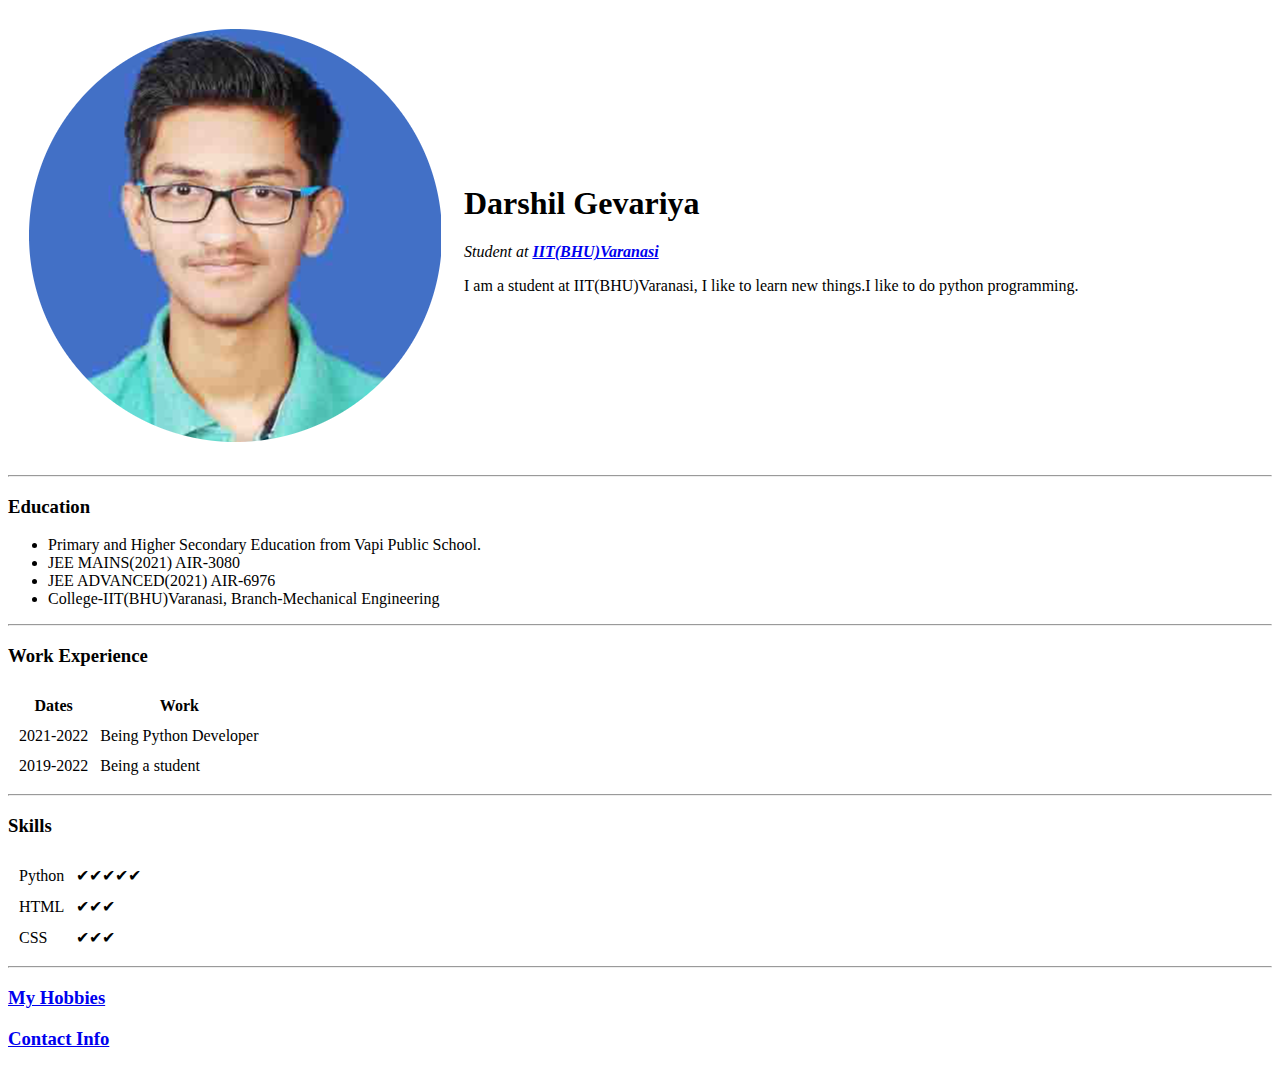
==== index.html @ f93bbd4e "Add files via upload" ====
<!DOCTYPE html>
<html lang="en">

<head>
   <meta charset="UTF-8">
   <title>Darshil's Personal Website</title>
   <link rel="stylesheet" href="CSS/styles.css">

</head>


<body>
     <table cellspacing="20">
         <tr>
             <td>
                <img src="DARSHIL IMAGE-circle.png" alt="darshil gevariya profile picture">
             </td>
             <td>
                 <h1>Darshil Gevariya</h1>
                 <p><em>Student at <strong><a href="https://iitbhu.ac.in/"> IIT(BHU)Varanasi</a></strong></em></p>
                 <p>I am a student at IIT(BHU)Varanasi, I like to learn new things.I like to do python programming.</p>
             </td>
         </tr>
     </table>
    <hr>
    <h3>Education</h3>
    <ul>
        <li>Primary and Higher Secondary Education from Vapi Public School.</li>
        <li>JEE MAINS(2021) AIR-3080</li>
        <li>JEE ADVANCED(2021) AIR-6976</li>
        <li>College-IIT(BHU)Varanasi, Branch-Mechanical Engineering</li>
    </ul>
     <hr>
    <h3>Work Experience</h3>
    <table cellspacing="10">
      <thead>
        <th>Dates</th>
        <th>Work</th>
      </thead>
      <tr>
         <td>2021-2022</td>
         <td>Being Python Developer</td>
      </tr>
      <tr>
          <td>2019-2022</td>
          <td>Being a student</td>
      </tr>
    </table>
     <hr>
     <h3>Skills</h3>
     <table cellspacing="10">
         <tr>
             <td>Python</td>
             <td>✔✔✔✔✔</td>
         </tr>
         <tr>
             <td>HTML</td>
             <td>✔✔✔</td>
         </tr>
         <tr>
             <td>CSS</td>
             <td>✔✔✔</td>
         </tr>
     </table>
    <hr>
    <h3><a href="my hobbies.html">My Hobbies</a></h3>
    <h3><a href="contact info.html">Contact Info</a></h3>
</body>
</html>
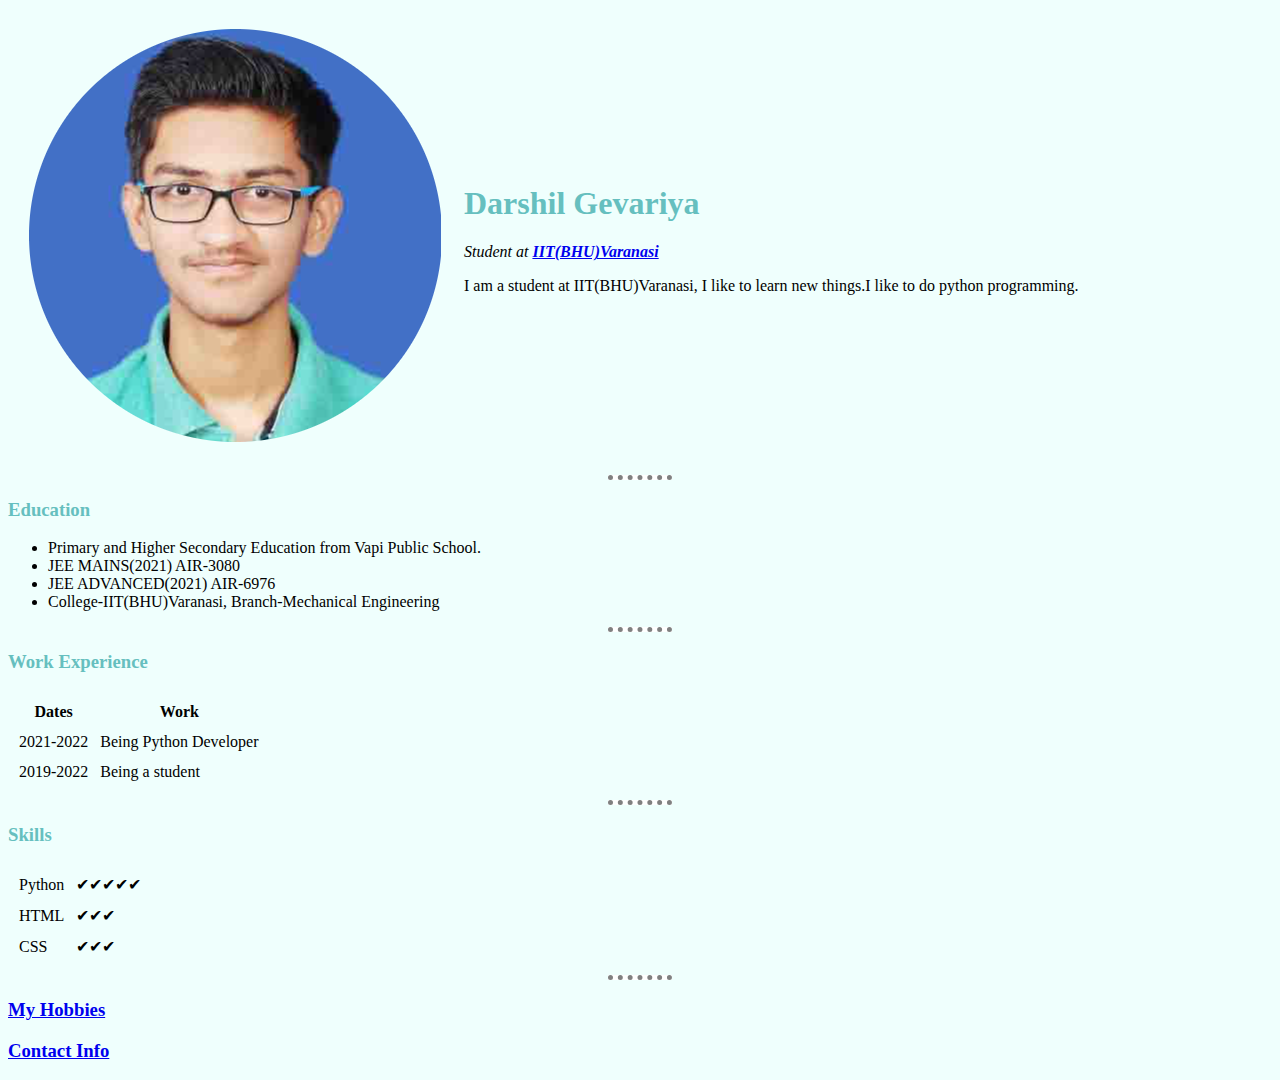
==== commit e5c92911: "Update index.html" ====
--- a/index.html
+++ b/index.html
@@ -4,7 +4,7 @@
 <head>
    <meta charset="UTF-8">
    <title>Darshil's Personal Website</title>
-   <link rel="stylesheet" href="CSS/styles.css">
+   <link rel="stylesheet" href="styles.css">
 
 </head>
 
@@ -66,4 +66,4 @@
     <h3><a href="my hobbies.html">My Hobbies</a></h3>
     <h3><a href="contact info.html">Contact Info</a></h3>
 </body>
-</html>+</html>
--- a/styles.css
+++ b/styles.css
@@ -0,0 +1,20 @@
+body {
+          background-color: #EFFFFD;
+          }
+
+        hr {
+          background-color: white;
+          border-style: none;
+          border-top-style: dotted;
+          border-color: grey;
+          border-width: 5px;
+          width: 5%;
+          }
+
+        h1 {
+           color: #66BFBF;
+           }
+        h3 {
+           color: #66BFBF;
+           }
+
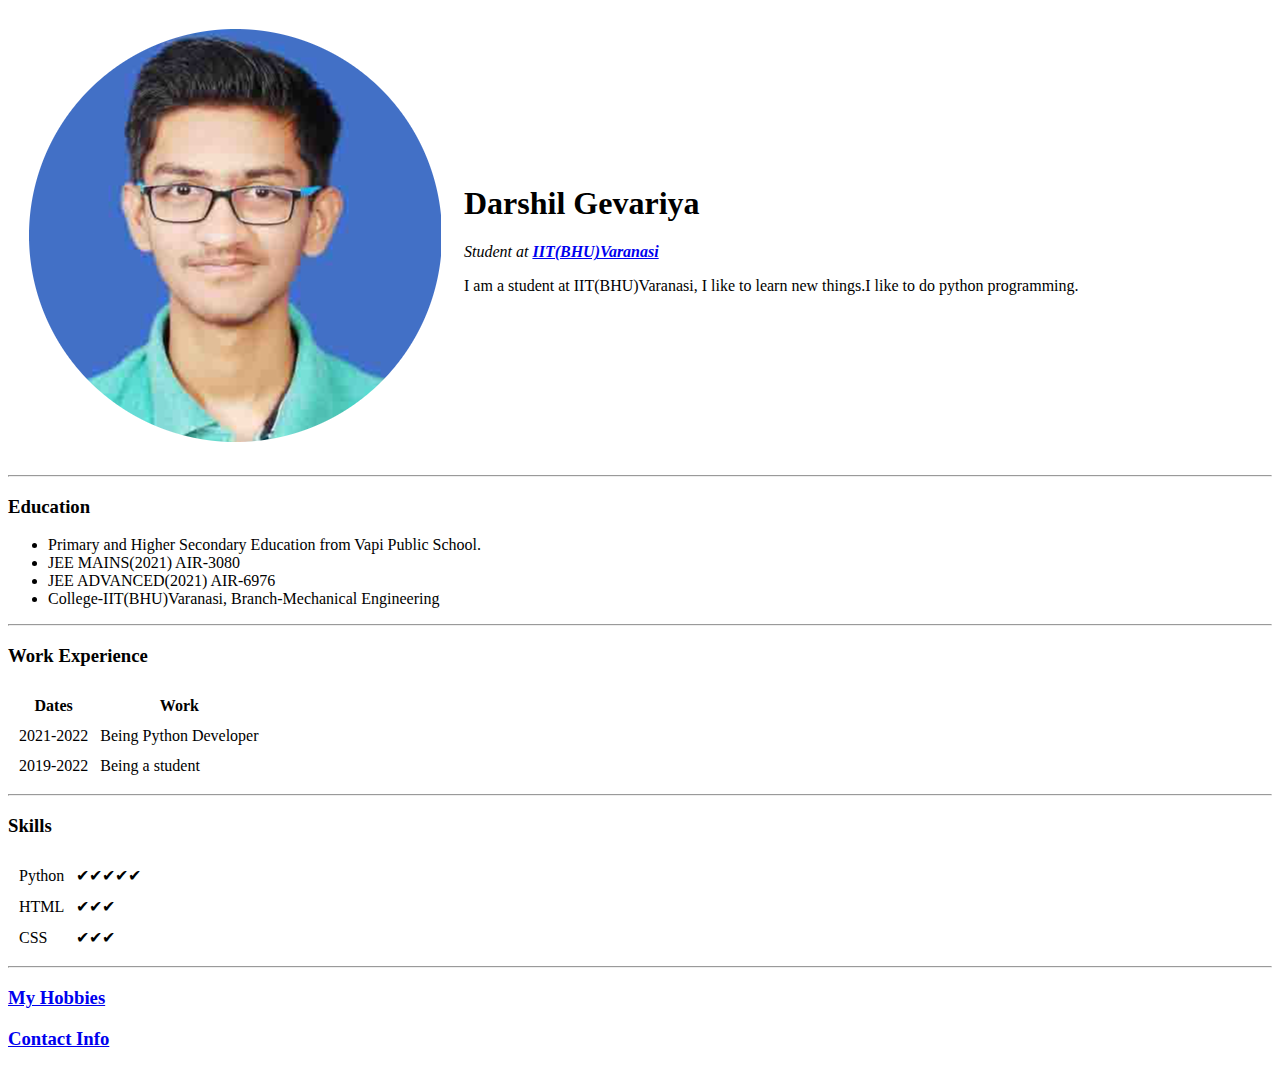
==== commit 472abc7d: "Update index.html" ====
--- a/index.html
+++ b/index.html
@@ -4,7 +4,7 @@
 <head>
    <meta charset="UTF-8">
    <title>Darshil's Personal Website</title>
-   <link rel="stylesheet" href="styles.css">
+   <link rel="stylesheet" href="CSS/styles.css">
 
 </head>
 
